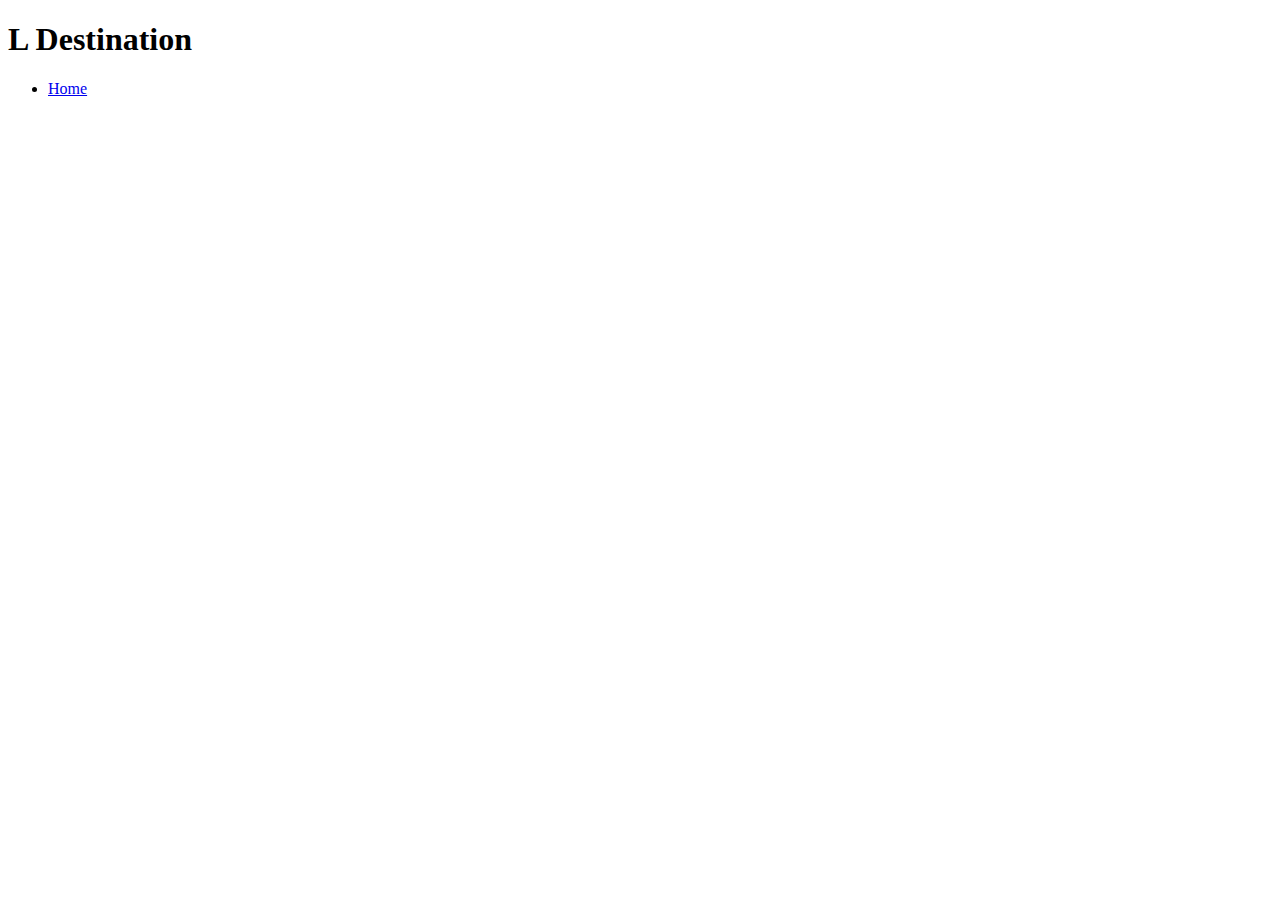
==== template/about.html @ ebf5d4b5 "update" ====
<!DOCTYPE html>
<html lang="en">
<head>
    <meta charset="UTF-8">
    <title>Document</title>
    <link rel="stylesheet" href="">
</head>
<body>
    <header>
        <header>
            <div class="panal">
                <div class="name">
                    <h1>L Destination</h1>
                </div>
                <div class="menu">
                    <ul>
                        <li><a href="../index.html">Home</a></li>
                    </ul>
                </div>
            </div>
        </header>
</body>
</html>
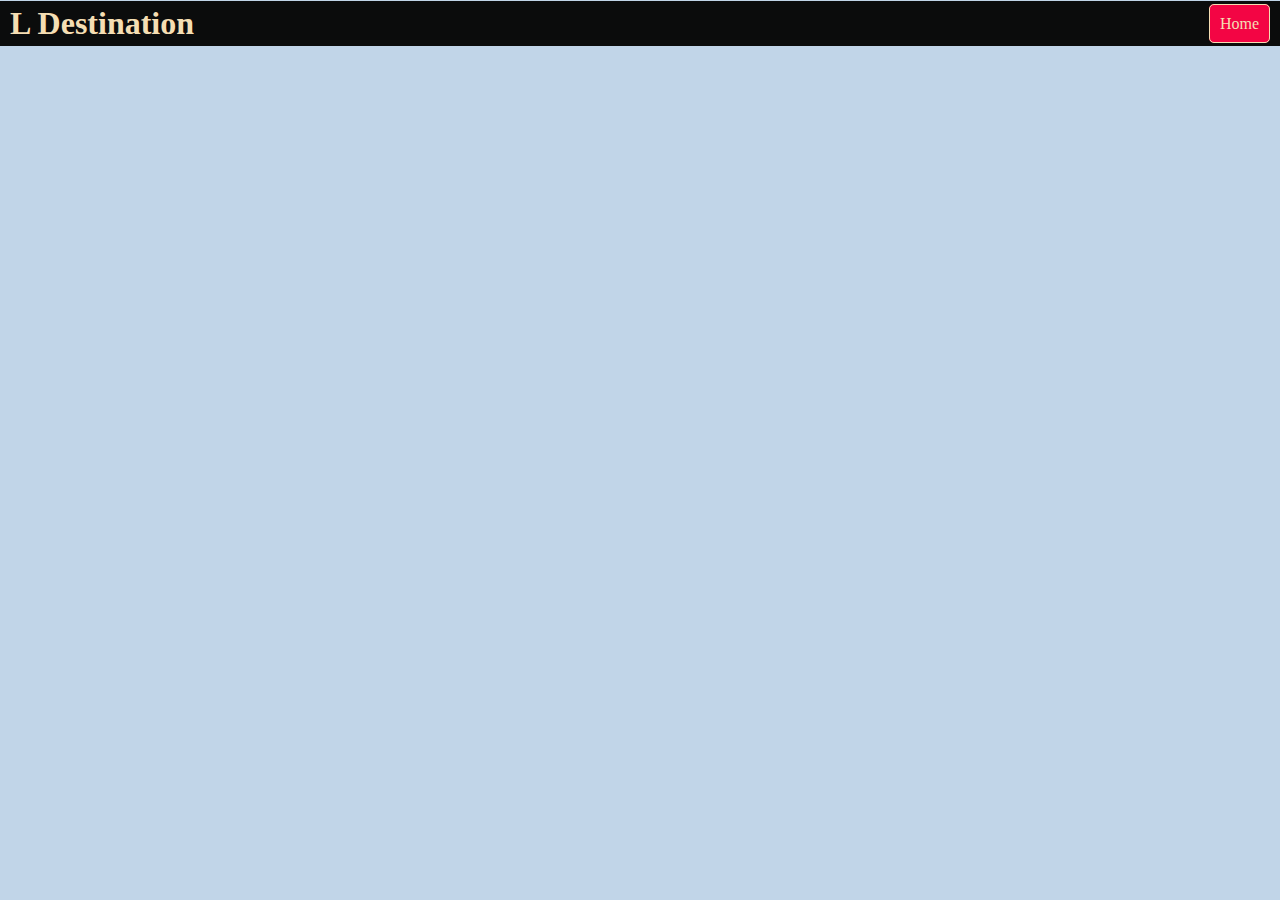
==== commit e441e05d: "upd" ====
--- a/template/about.html
+++ b/template/about.html
@@ -3,7 +3,7 @@
 <head>
     <meta charset="UTF-8">
     <title>Document</title>
-    <link rel="stylesheet" href="">
+    <link rel="stylesheet" href="..//script/index-script.css">
 </head>
 <body>
     <header>
--- a/script/index-script.css
+++ b/script/index-script.css
@@ -0,0 +1,139 @@
+*{
+    box-sizing: border-box;
+    margin: 0;
+    padding: 0;
+    background-color: rgb(193, 213, 232);
+}
+.panal
+{
+    background-color: rgb(11, 12, 12);
+    margin-top: 1px;
+    height: 45px;
+    display: flex;
+    justify-content: space-between;
+    align-items: center;
+    
+}
+.name h1
+{
+    color: wheat;
+    background-color: rgb(11, 12, 12);
+    padding-left: 10px;
+}
+.menu ul
+{
+    background-color: rgb(11, 12, 12);
+    padding-right: 10px;
+}
+.menu ul li
+{
+    display: inline-block;
+}
+.menu ul li a
+{
+    background-color: rgb(243, 5, 68);
+    text-decoration: none;
+    padding: 10px;
+    color: wheat;
+    border: 1px solid;
+    border-radius: 5px;
+    transition-duration: 0.6s;
+}
+.menu ul li a:hover
+{
+    color: black;
+    background-color: aliceblue;
+}
+.intro
+{
+    margin-top: 30px;
+}
+.intro h2
+{
+    display: flex;
+    justify-content: center;
+    font-family: sans-serif;
+    align-items: center;
+    font-size: 35px;
+}
+.intro p
+{
+    margin-top: 5px;
+    display: flex;
+    justify-content: center;
+    font-family: sans-serif;
+    align-items: center;
+    font-size: 25px;
+    font-weight: 600;
+    padding-bottom: 10px;
+    border-bottom: 2px solid rgba(0, 0, 0, 0.898);
+    border-radius: 20px;
+}
+.containar
+{
+    max-width: 800px;
+    height: 300px;
+    margin: 0 auto;
+    
+    background-color: rgb(15, 16, 12);
+    border-top: 2px solid black;
+    border-left: 2px solid black;
+    border-right: 2px solid black;
+    border-radius: 10px;
+}
+.containar p
+{
+    margin-top: 20px;
+    font-size: 25px;
+    font-weight: 500;
+    color: rosybrown;
+    font-weight: bold;
+    font-family: sans-serif;
+    padding-left: 310px;
+    background-color: rgb(15, 16, 12);
+    
+}
+.containar ul
+{
+    display: flex;
+    justify-content: center;
+    margin-top: 20px;
+    text-decoration: none;
+    background-color: rgb(15, 16, 12);
+}
+.containar ul li
+{
+    display: inline-block;
+    background-color: rgb(15, 16, 12);
+    padding: 5px;
+}
+.containar ul li a
+{
+    background-color: rgb(243, 5, 68);
+    text-decoration: none;
+    padding: 5px;
+    border: 1px solid rgb(214, 199, 80);
+    color: rgb(214, 199, 80);
+    transition-duration: 0.6s;
+}
+.containar ul li a:hover
+{
+    color: black;
+    background-color: aliceblue;
+}
+.image
+{
+    margin: 0;
+    padding: 0;
+    width: 50%;
+    height: auto;
+}
+.image2
+{
+    float: right;
+    margin: 0;
+    padding-top: 20px;
+    padding-right: 50px;
+    width: 50%;
+    height: auto;
+}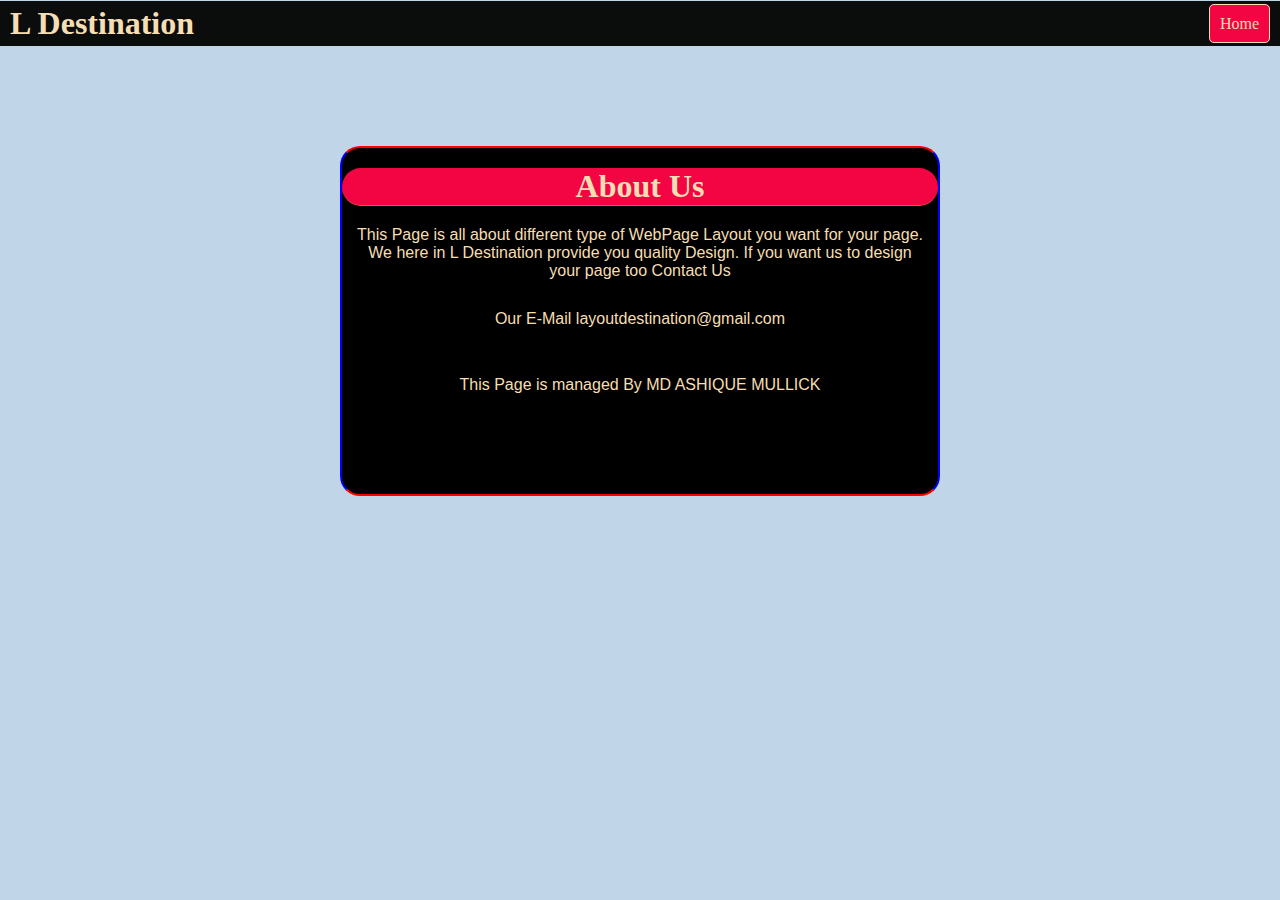
==== commit 062d4815: "update" ====
--- a/template/about.html
+++ b/template/about.html
@@ -1,10 +1,12 @@
 <!DOCTYPE html>
 <html lang="en">
+
 <head>
     <meta charset="UTF-8">
     <title>Document</title>
-    <link rel="stylesheet" href="..//script/index-script.css">
+    <link rel="stylesheet" href="..//script/about-style.css">
 </head>
+
 <body>
     <header>
         <header>
@@ -19,5 +21,15 @@
                 </div>
             </div>
         </header>
+        <main>
+            <div class="text">
+                <h1>About Us</h1>
+                <p>This Page is all about different type of WebPage Layout you want for your page. We here in L
+                    Destination provide you quality Design. If you want us to design your page too Contact Us</p>
+                <p>Our E-Mail layoutdestination@gmail.com</p><br>
+                <p>This Page is managed By MD ASHIQUE MULLICK</p>
+            </div>
+        </main>
 </body>
+
 </html>--- a/script/about-style.css
+++ b/script/about-style.css
@@ -0,0 +1,81 @@
+*{
+    box-sizing: border-box;
+    margin: 0;
+    padding: 0;
+    background-color: rgb(193, 213, 232);
+}
+.panal
+{
+    background-color: rgb(11, 12, 12);
+    margin-top: 1px;
+    height: 45px;
+    display: flex;
+    justify-content: space-between;
+    align-items: center;
+    
+}
+.name h1
+{
+    color: wheat;
+    background-color: rgb(11, 12, 12);
+    padding-left: 10px;
+}
+.menu ul
+{
+    background-color: rgb(11, 12, 12);
+    padding-right: 10px;
+}
+.menu ul li
+{
+    display: inline-block;
+}
+.menu ul li a
+{
+    background-color: rgb(243, 5, 68);
+    text-decoration: none;
+    padding: 10px;
+    color: wheat;
+    border: 1px solid;
+    border-radius: 5px;
+    transition-duration: 0.6s;
+}
+.menu ul li a:hover
+{
+    color: black;
+    background-color: aliceblue;
+}
+.text
+{
+    width: 600px;
+    height: 350px;
+    margin: 0 auto;
+    margin-top: 100px;
+    justify-content: center;
+    align-items: center;
+    border-top: 2px solid red;
+    border-bottom: 2px solid red;
+    border-left: 2px solid blue;
+    border-right: 2px solid blue;
+    background-color: black;
+    border-radius: 20px;
+}
+.text > h1
+{
+    background-color: rgb(243, 5, 68);
+    color: wheat;
+    text-align: center;
+    border-bottom: 1px solid rgb(233, 77, 77);
+    border-radius: 40px;
+    margin-top: 20px;
+
+}
+.text > p
+{
+    background-color: black;
+    font-family: sans-serif;
+    color: wheat;
+    text-align: center;
+    margin-top: 10px;
+    padding: 10px;
+
+}